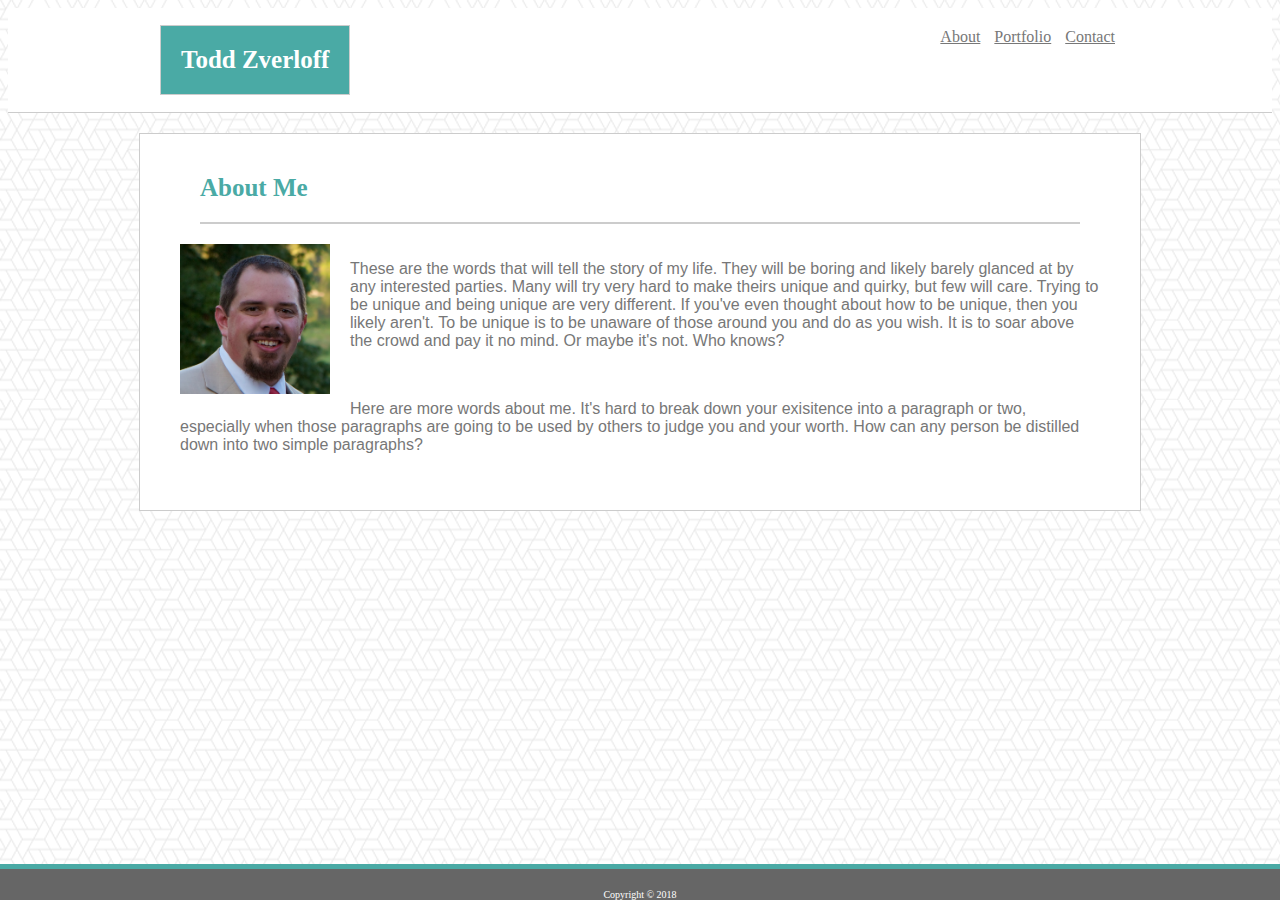
==== index.html @ 16aa5499 "initial" ====
<!DOCTYPE HTML>
<html lang="en-us">
    <head>
        <meta charset"UTF-8">
        <title>Basic Portfolio</title>
        <link rel="stylesheet" href="https://maxcdn.bootstrapcdn.com/bootstrap/3.3.6/css/bootstrap.min.css" integrity="sha384-1q8mTJOASx8j1Au+a5WDVnPi2lkFfwwEAa8hDDdjZlpLegxhjVME1fgjWPGmkzs7" crossorigin="anonymous">
		<link rel="stylesheet" type="text/css" href="assets/css/style.css">
    </head>
    <body background="assets/images/background.png">
        <div class="top">
            <div class="top2">

            <h1 class="name">Todd Zverloff</h1>

            <div class="top-menu">
                <a class="menu-item" href="index.html">About</a>
                <a class="menu-item" href="portfolio.html">Portfolio</a>
                <a class="menu-item" href="contact.html">Contact</a>
            </div>
            </div>
        </div>
        
        <div class="about-body">
            <h1 class="header">About Me</h1>
            
            <div class="profile-pic">
                <img src="assets/images/todd.jpg" alt="picture of Todd Zverloff" height="150" width="150">
            </div>
            <div class="paragraph">
                <p>These are the words that will tell the story of my life. They will be boring and likely barely glanced at by any interested parties. Many will try very hard to make theirs unique and quirky, but few will care. Trying to be unique and being unique are very different. If you've even thought about how to be unique, then you likely aren't. To be unique is to be unaware of those around you and do as you wish. It is to soar above the crowd and pay it no mind. Or maybe it's not. Who knows?</p>
                <br>
                <p>Here are more words about me. It's hard to break down your exisitence into a paragraph or two, especially when those paragraphs are going to be used by others to judge you and your worth. How can any person be distilled down into two simple paragraphs?</p>
            </div>
        </div>

        <div>
            <p class="footer">Copyright &#169 2018</p>
        </div>
    </body>
</html>
---- assets/css/style.css ----
.top-menu {
    float: right;
    padding: 20px 0px 0px 0px;
    background-color: white;
}

a:link {
    color: #777777;
}

a:visited {
    color: #dddddd;
}

.top {
    background-color: white;
    overflow: auto;
    border-bottom: 1px solid #cccccc;
}

.top2 {
    width: 960px;
    margin: auto;
}
.paragraph {
    font-family: 'Arial', 'Helvetica Neue', Helvetica, sans-serif;
    color: #777777;
    padding: 10px;
    margin: 10px;
}

.top-margin {
    background-color: white;
}

.about-body {
    clear: both;
    margin: auto;
    width: 960px;
    background-color: white;
    padding: 20px;
    font-family: 'Arial', 'Helvetica Neue', Helvetica, sans-serif;
    margin-top: 20px;
    border: 1px solid #cccccc;
    color: #777777;
}

.header {
    font-size: 25px;
    font-family: 'Georgia', 'Times New Roman', Times, serif; 
    border-bottom: 2px solid #cccccc;
    width: 880px;
    padding: 20px 0px;
    color: #4aaaa5;
    font-weight: bold;
    margin:auto;
}

.profile-pic {
    float: left;
    margin: 20px;
}

.footer {
    text-align: center;
    margin: auto;
    font-size: 10px;
    color: white;
    padding: 20px 0px 0px 0px;
    background-color: #666666;
    border-top-style: solid;
    border-top-width: 5px;
    border-top-color: #4aaaa5;
    position: fixed;
    bottom: 0px;
    right: 0;
    left: 0;
}

.name {
    background-color: #4aaaa5;
    padding: 20px;
    float: left;
    border-style: solid;
    border-color: #cccccc;
    border-width: 1px;
    font-size: 25px;
    font-family: 'Georgia', 'Times New Roman', Times, serif; 
    color: white;
    
}

.menu-item {
    padding: 5px;
}



.contact-body {
    clear: both;
    margin: auto;
    width: 960px;
    background-color: white;
    padding: 20px;
    font-family: 'Arial', 'Helvetica Neue', Helvetica, sans-serif;
    color: #777777;
    margin-top: 20px;
    border: 1px solid #cccccc;
}

input {
    width: 100%;
    margin: 8px 0;
}

.contact-form {
    padding: 20px;
    font-size: 16px;
}

.button {
    margin: 0px 0px 0px 20px;
    background-color: #4aaaa5;
    border: none;
    color: white;
    padding: 15px 32px;
    text-align: center;
    font-weight: bold;
    display: inline-block;
    font-size: 16px;
}

.portfolio-body {
    width: 960px;
    margin: auto;
    background-color: white;
    overflow: auto;
    clear: both;    
    padding: 20px;
    font-family: 'Arial', 'Helvetica Neue', Helvetica, sans-serif;
    margin-top: 20px;
    border: 1px solid #cccccc;
    color: #777777;
}

.portfolio-layout {
    display: grid;
    grid-template-columns: repeat(3, 1fr);
    grid-gap: 10px;
    grid-auto-rows: minmax(100px, auto);
    margin: 10px;
}

.one {
    grid-column: 1;
    grid-row: 1;
    margin: 10px;
    
}

.two {
    grid-column: 2;
    grid-row: 1;
    margin: 10px;
 
}

.three {
    grid-column: 1;
    grid-row: 2;
    margin: 10px;

}

.four {
    grid-column: 2;
    grid-row: 2;
    margin: 10px;

}

.five {
    grid-column: 1;
    grid-row: 3;
    margin: 10px;

}
.btn {
    position: relative;
    width: 100%;
    top: 75%;
    background-color: #4aaaa5;
    color: white;
    font-size: 16px;
    padding: 10px;
    font-weight: bold;


}
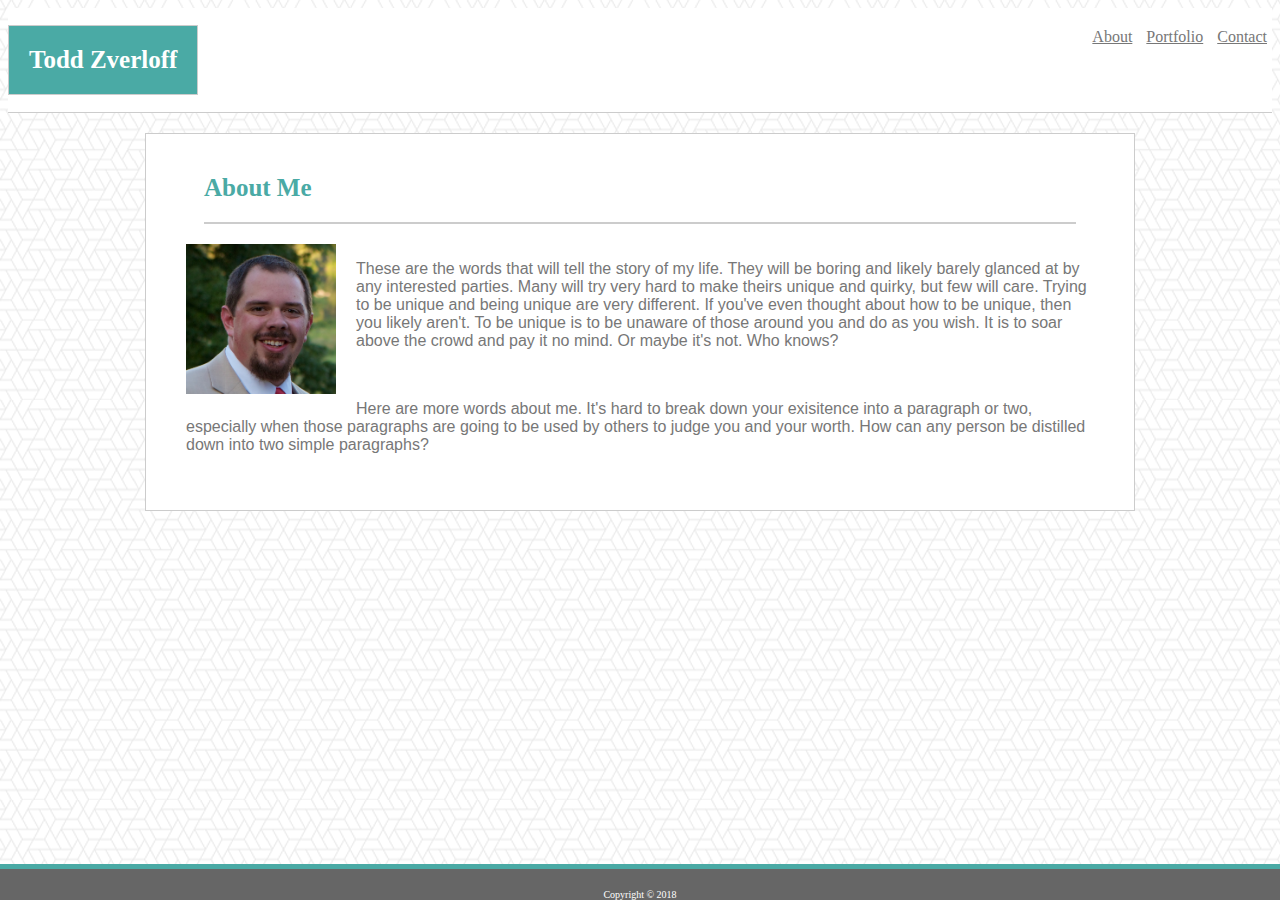
==== commit 6d0ecb6e: "done?" ====
--- a/index.html
+++ b/index.html
@@ -4,12 +4,11 @@
         <meta charset"UTF-8">
         <title>Basic Portfolio</title>
         <link rel="stylesheet" href="https://maxcdn.bootstrapcdn.com/bootstrap/3.3.6/css/bootstrap.min.css" integrity="sha384-1q8mTJOASx8j1Au+a5WDVnPi2lkFfwwEAa8hDDdjZlpLegxhjVME1fgjWPGmkzs7" crossorigin="anonymous">
-		<link rel="stylesheet" type="text/css" href="assets/css/style.css">
+        <link rel="stylesheet" type="text/css" href="assets/css/style.css">
+        
     </head>
     <body background="assets/images/background.png">
         <div class="top">
-            <div class="top2">
-
             <h1 class="name">Todd Zverloff</h1>
 
             <div class="top-menu">
@@ -17,7 +16,7 @@
                 <a class="menu-item" href="portfolio.html">Portfolio</a>
                 <a class="menu-item" href="contact.html">Contact</a>
             </div>
-            </div>
+            
         </div>
         
         <div class="about-body">
--- a/assets/css/style.css
+++ b/assets/css/style.css
@@ -18,10 +18,6 @@
     border-bottom: 1px solid #cccccc;
 }
 
-.top2 {
-    width: 960px;
-    margin: auto;
-}
 .paragraph {
     font-family: 'Arial', 'Helvetica Neue', Helvetica, sans-serif;
     color: #777777;
@@ -36,7 +32,7 @@
 .about-body {
     clear: both;
     margin: auto;
-    width: 960px;
+    width: 75%;
     background-color: white;
     padding: 20px;
     font-family: 'Arial', 'Helvetica Neue', Helvetica, sans-serif;
@@ -49,7 +45,7 @@
     font-size: 25px;
     font-family: 'Georgia', 'Times New Roman', Times, serif; 
     border-bottom: 2px solid #cccccc;
-    width: 880px;
+    width: 92%;
     padding: 20px 0px;
     color: #4aaaa5;
     font-weight: bold;
@@ -99,7 +95,7 @@
 .contact-body {
     clear: both;
     margin: auto;
-    width: 960px;
+    width: 75%;
     background-color: white;
     padding: 20px;
     font-family: 'Arial', 'Helvetica Neue', Helvetica, sans-serif;
@@ -116,6 +112,12 @@
 .contact-form {
     padding: 20px;
     font-size: 16px;
+    width: 100%;
+    margin: auto;
+}
+
+.form {
+    max-width: 100%;
 }
 
 .button {
@@ -131,7 +133,7 @@
 }
 
 .portfolio-body {
-    width: 960px;
+    width: 75%;
     margin: auto;
     background-color: white;
     overflow: auto;
@@ -155,6 +157,7 @@
     grid-column: 1;
     grid-row: 1;
     margin: 10px;
+
     
 }
 
@@ -162,6 +165,7 @@
     grid-column: 2;
     grid-row: 1;
     margin: 10px;
+
  
 }
 
@@ -176,7 +180,7 @@
     grid-column: 2;
     grid-row: 2;
     margin: 10px;
-
+  
 }
 
 .five {
@@ -184,6 +188,11 @@
     grid-row: 3;
     margin: 10px;
 
+}
+
+.img1, .img2, .img3, .img4, .img5 {
+    height: 250px;
+    width: 280px;
 }
 .btn {
     position: relative;
@@ -194,7 +203,166 @@
     font-size: 16px;
     padding: 10px;
     font-weight: bold;
-
-
-}
-
+}
+
+@media screen and (max-width: 640px) {
+    .top {
+        width: 100%;
+        margin: auto;
+    }
+    .about-body {
+        clear: both;
+        margin: auto;
+        width: 90%;
+        background-color: white;
+        padding: 20px;
+        font-family: 'Arial', 'Helvetica Neue', Helvetica, sans-serif;
+        margin-top: 20px;
+        border: 1px solid #cccccc;
+        color: #777777;
+    }
+    .header {
+        font-size: 25px;
+        font-family: 'Georgia', 'Times New Roman', Times, serif; 
+        border-bottom: 2px solid #cccccc;
+        width: 81%;
+        padding: 20px 0px;
+        color: #4aaaa5;
+        font-weight: bold;
+        margin:auto;
+    }
+    .contact-body {
+        clear: both;
+        margin: auto;
+        width: 90%;
+        background-color: white;
+        padding: 20px;
+        font-family: 'Arial', 'Helvetica Neue', Helvetica, sans-serif;
+        color: #777777;
+        margin-top: 20px;
+        border: 1px solid #cccccc;
+    }
+    .portfolio-body {
+        width: 90%;
+        margin: auto;
+        background-color: white;
+        overflow: auto;
+        clear: both;    
+        padding: 20px;
+        font-family: 'Arial', 'Helvetica Neue', Helvetica, sans-serif;
+        margin-top: 20px;
+        border: 1px solid #cccccc;
+        color: #777777;
+    }
+
+    .portfolio-layout {
+        display: initial;
+      
+    }
+
+    .one {
+        width: 100%;
+    }
+    
+    .two {
+        width: 100%;
+    }
+    
+    .three {
+        width: 100%;
+    
+    }
+    
+    .four {
+        width: 100%;
+    
+    }
+    
+    .five {
+        width: 100%;
+    
+    }
+
+    .btn {
+        position: relative;
+        width: 50%;
+        top: 75%;
+        background-color: #4aaaa5;
+        color: white;
+        font-size: 20px;
+        padding: 10px;
+        font-weight: bold;
+    }
+}
+
+@media screen and (max-width: 768px) {
+    .top {
+        position: static;
+        width: 100%;
+
+    }
+    .about-body {
+        clear: both;
+        margin: auto;
+        width: 90%;
+        background-color: white;
+        padding: 20px;
+        font-family: 'Arial', 'Helvetica Neue', Helvetica, sans-serif;
+        margin-top: 20px;
+        border: 1px solid #cccccc;
+        color: #777777;
+    }
+    .header {
+        font-size: 25px;
+        font-family: 'Georgia', 'Times New Roman', Times, serif; 
+        border-bottom: 2px solid #cccccc;
+        width: 81%;
+        padding: 20px 0px;
+        color: #4aaaa5;
+        font-weight: bold;
+        margin:auto;
+    }
+    .contact-body {
+        clear: both;
+        margin: auto;
+        width: 90%;
+        background-color: white;
+        padding: 20px;
+        font-family: 'Arial', 'Helvetica Neue', Helvetica, sans-serif;
+        color: #777777;
+        margin-top: 20px;
+        border: 1px solid #cccccc;
+    }
+    .portfolio-body {
+        width: 90%;
+        margin: auto;
+        background-color: white;
+        overflow: auto;
+        clear: both;    
+        padding: 20px;
+        font-family: 'Arial', 'Helvetica Neue', Helvetica, sans-serif;
+        margin-top: 20px;
+        border: 1px solid #cccccc;
+        color: #777777;
+    }
+
+    .portfolio-layout {
+        display: initial;
+      
+    }
+
+    .btn {
+        position: relative;
+        width: 100%;
+        top: 25%;
+        background-color: #4aaaa5;
+        color: white;
+        font-size: 16px;
+        padding: 10px;
+        font-weight: bold;
+    }
+
+    .one, .two, .three, .four, .five {
+        width: 100%;
+    }
+}